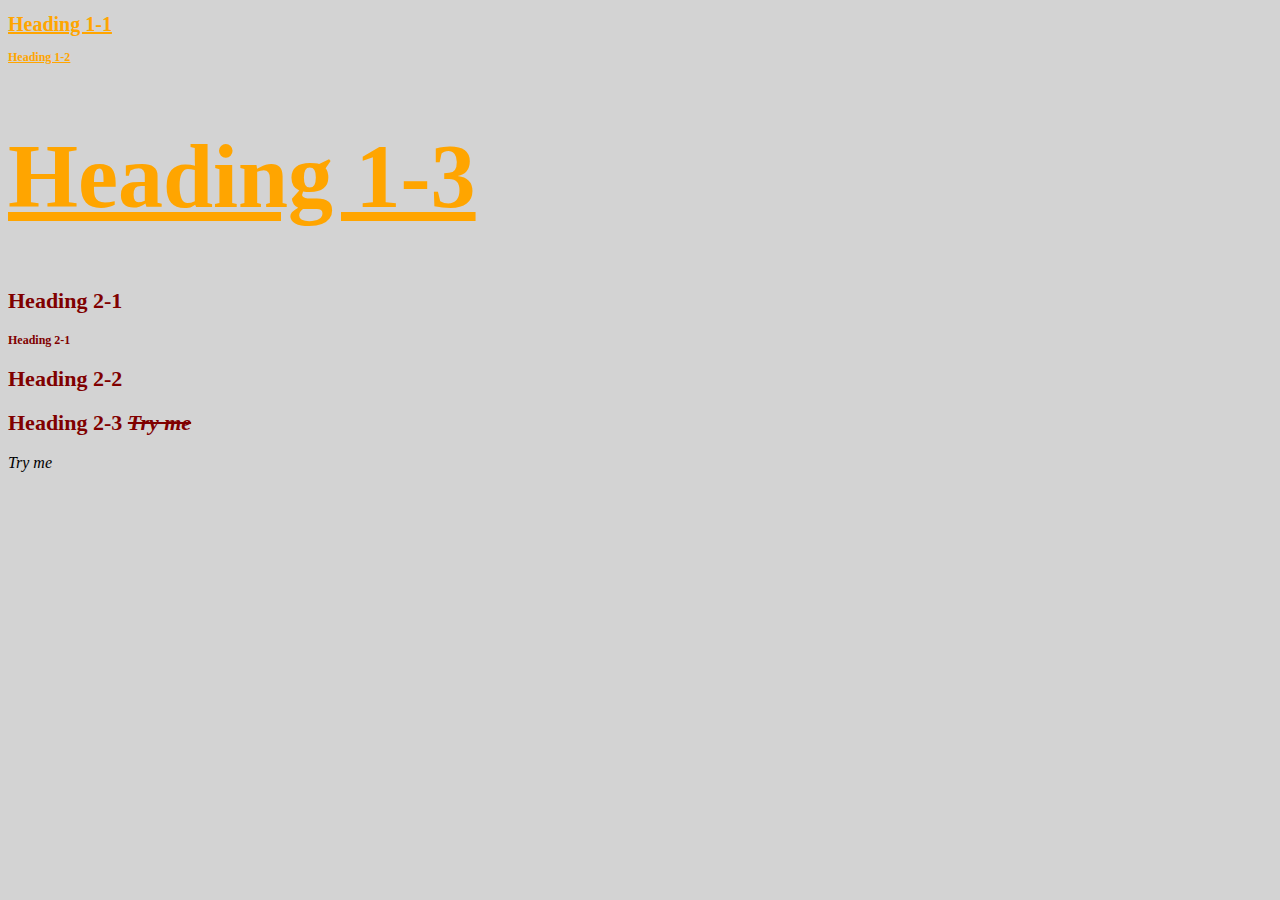
==== stylish.html @ 65fe6c46 "we've done a bunch of stuff" ====
<!DOCTYPE html>
<html>
<head>
	<title>Stylish Time</title>
	<link rel="stylesheet" type="text/css" href="css/text.css">
	<style type="text/css">
	

	</style>
</head>
<body>

<h1 id="first" class="small" style=" font-size: 20px; "> Heading 1-1</h1>
<h1 class="small"> Heading 1-2</h1>
<h1> Heading 1-3</h1>
<h2> Heading 2-1</h2>
<h2 class="small"> Heading 2-1</h2>
<h2> Heading 2-2</h2>
<h2> Heading 2-3 <span>Try me</span></h2>

<span>Try me</span>

</body>
</html>
---- css/text.css ----
body{
	background-color: lightgrey;
}

h1{
	color: orange; font-size: 90px; text-decoration: underline;
}

#first{
	font-size: 100px;
}

h2{
	color: cyan; font-size: 45px;
}

.small{
	font-size: 12px;
}
h2{
	font-size: 22px; color: maroon
}

span{
	font-style: italic;
}

h2 span{
	text-decoration: line-through;
}
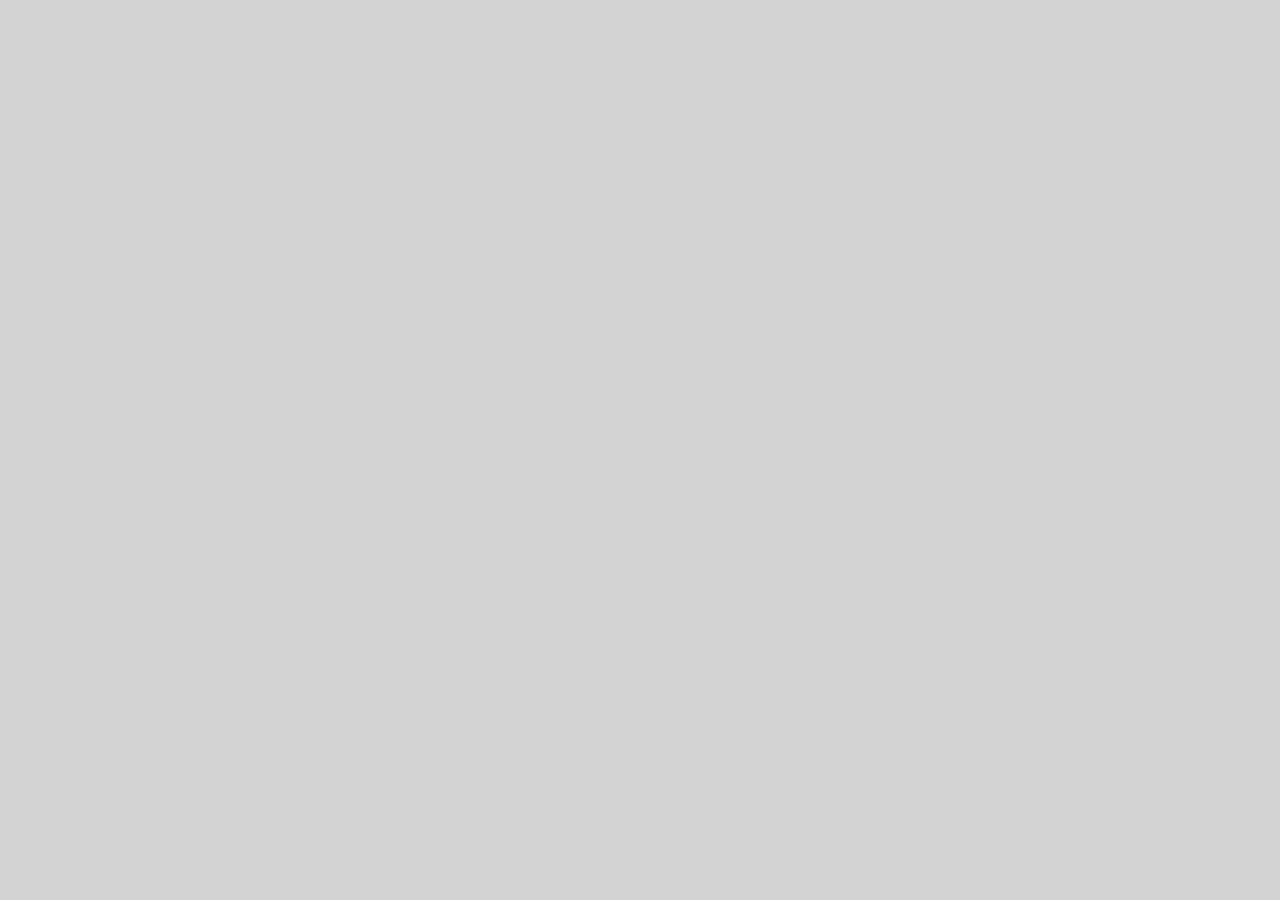
==== commit dd8ecfe5: "html content for cartoon-hero Ursula" ====
--- a/stylish.html
+++ b/stylish.html
@@ -4,9 +4,6 @@
 	<title>Stylish Time</title>
 	<link rel="stylesheet" type="text/css" href="css/text.css">
 	<style type="text/css">
-	
-
-	</style>
 </head>
 <body>
 
